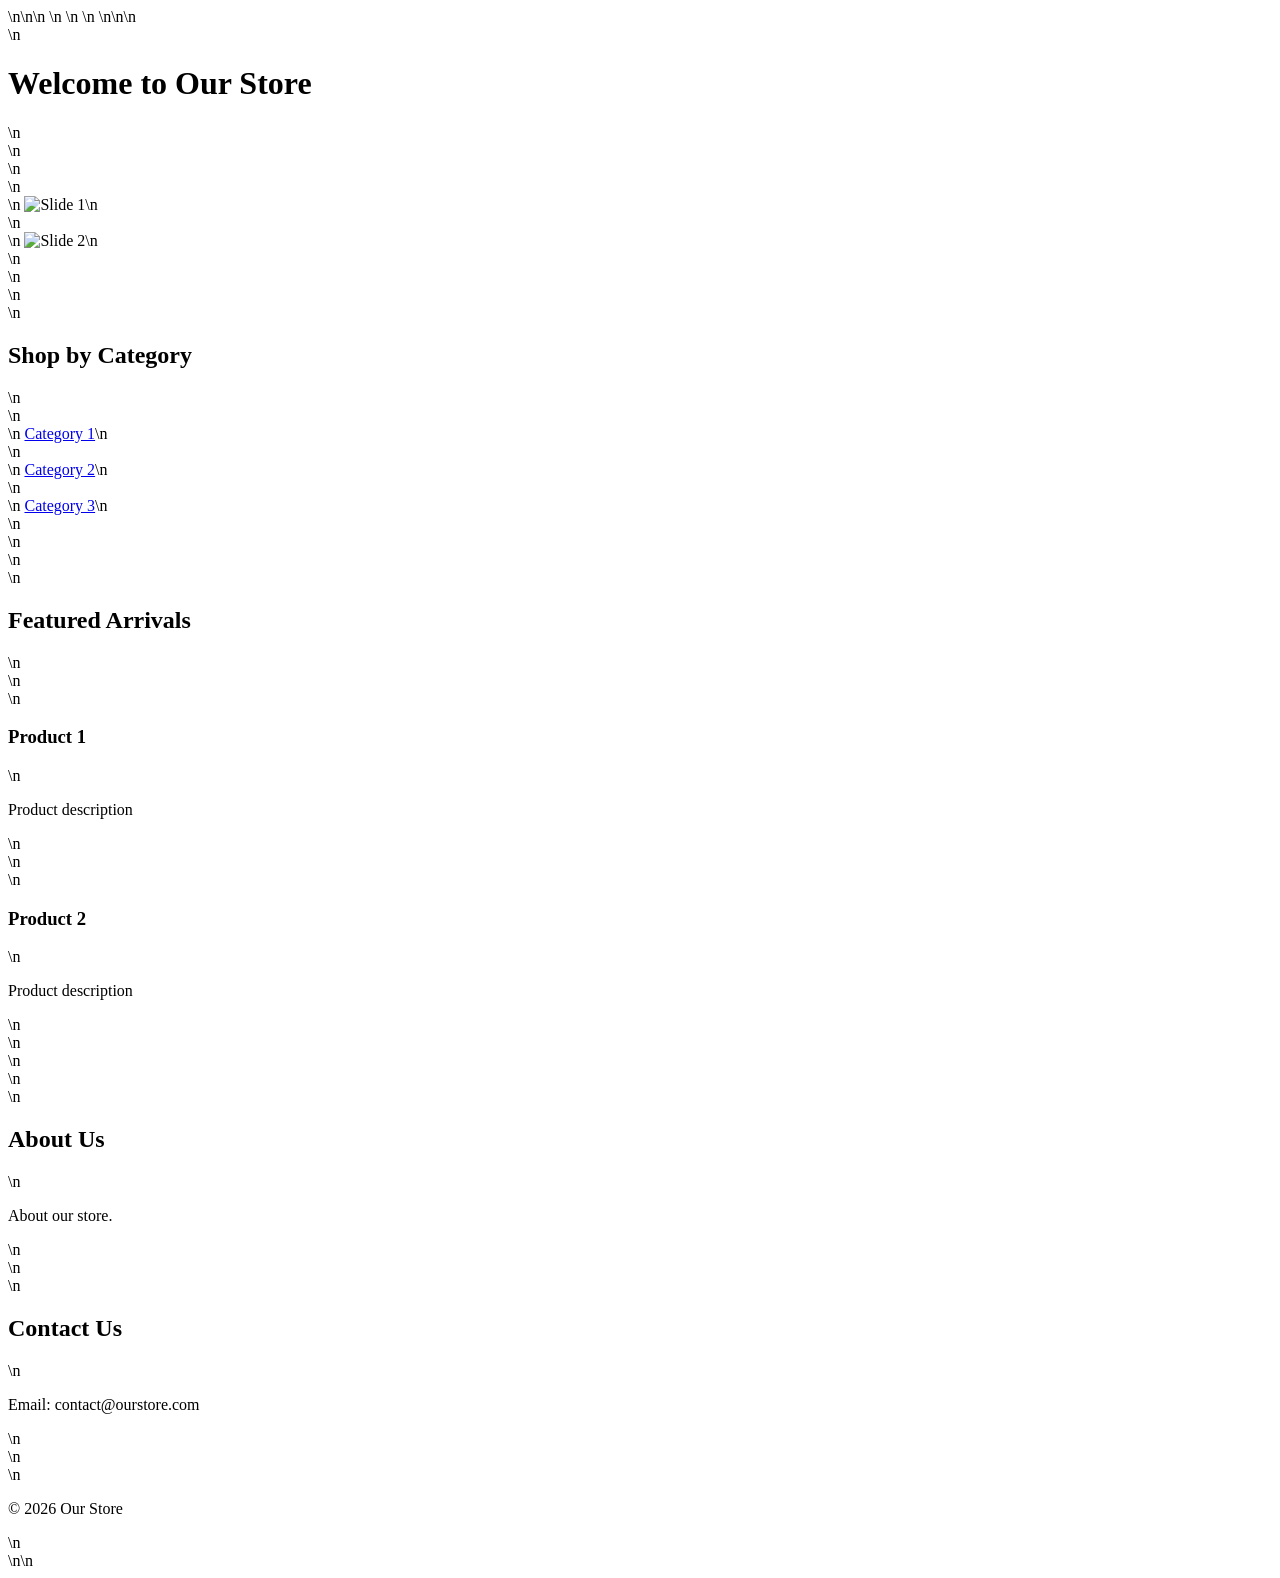
==== index.html @ 6364c0b5 "Create index.html file with homepage structure" ====
<!DOCTYPE html>\n<html lang="en">\n<head>\n    <meta charset="UTF-8">\n    <meta name="viewport" content="width=device-width, initial-scale=1.0">\n    <title>Homepage</title>\n    <link rel="stylesheet" href="styles.css">\n</head>\n<body>\n    <header>\n        <h1>Welcome to Our Store</h1>\n    </header>\n    <section id="hero-slider">\n        <div class="slider">\n            <div class="slide">\n                <img src="slider-image1.jpg" alt="Slide 1">\n            </div>\n            <div class="slide">\n                <img src="slider-image2.jpg" alt="Slide 2">\n            </div>\n        </div>\n    </section>\n    <section id="shop-by-category">\n        <h2>Shop by Category</h2>\n        <div class="categories">\n            <div class="category">\n                <a href="#">Category 1</a>\n            </div>\n            <div class="category">\n                <a href="#">Category 2</a>\n            </div>\n            <div class="category">\n                <a href="#">Category 3</a>\n            </div>\n        </div>\n    </section>\n    <section id="featured-arrivals">\n        <h2>Featured Arrivals</h2>\n        <div class="featured-products">\n            <div class="product">\n                <h3>Product 1</h3>\n                <p>Product description</p>\n            </div>\n            <div class="product">\n                <h3>Product 2</h3>\n                <p>Product description</p>\n            </div>\n        </div>\n    </section>\n    <section id="about">\n        <h2>About Us</h2>\n        <p>About our store.</p>\n    </section>\n    <section id="contact">\n        <h2>Contact Us</h2>\n        <p>Email: contact@ourstore.com</p>\n    </section>\n    <footer>\n        <p>&copy; 2026 Our Store</p>\n    </footer>\n</body>\n</html>
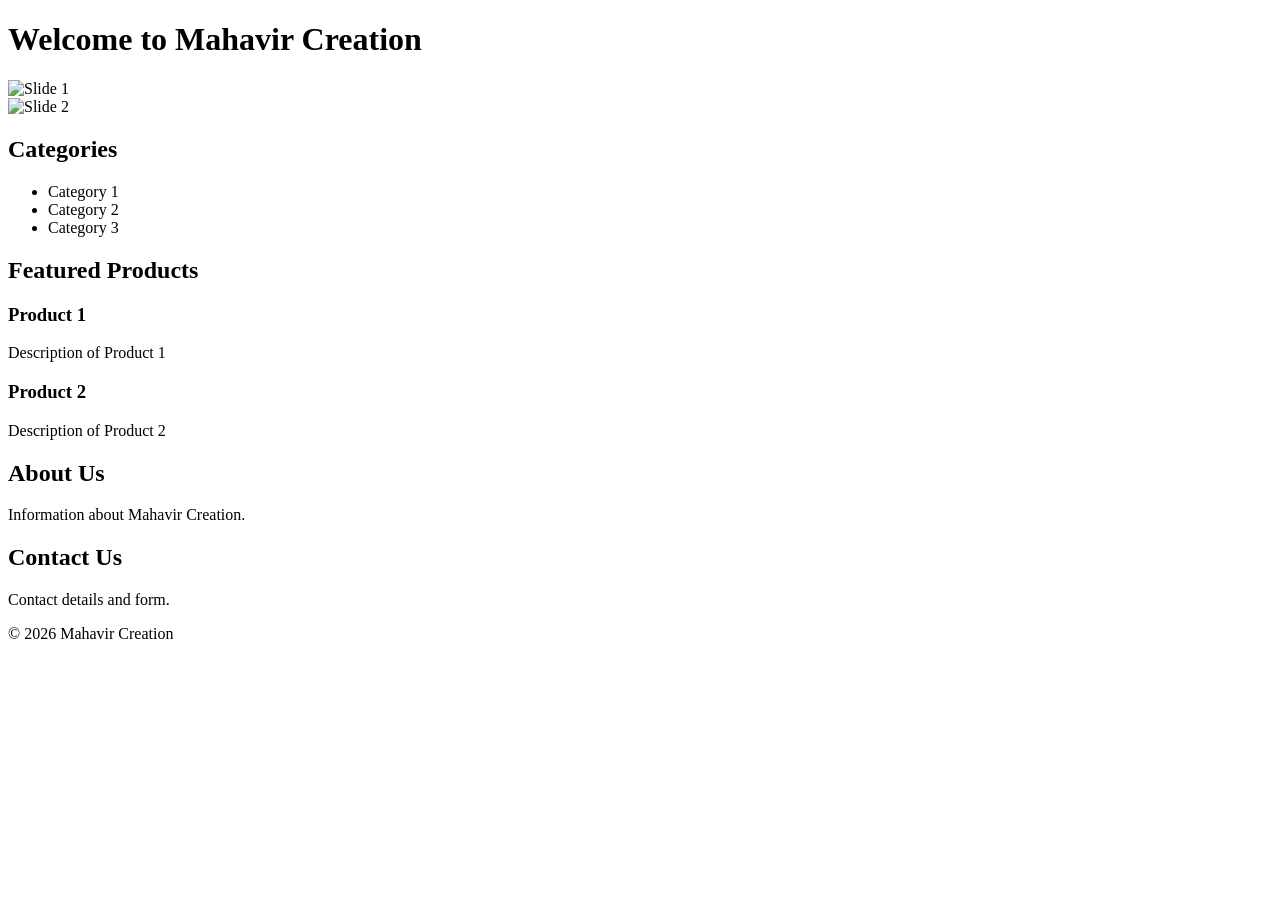
==== commit 775a4da1: "Update index.html with complete homepage structure" ====
--- a/index.html
+++ b/index.html
@@ -1 +1,53 @@
-<!DOCTYPE html>\n<html lang="en">\n<head>\n    <meta charset="UTF-8">\n    <meta name="viewport" content="width=device-width, initial-scale=1.0">\n    <title>Homepage</title>\n    <link rel="stylesheet" href="styles.css">\n</head>\n<body>\n    <header>\n        <h1>Welcome to Our Store</h1>\n    </header>\n    <section id="hero-slider">\n        <div class="slider">\n            <div class="slide">\n                <img src="slider-image1.jpg" alt="Slide 1">\n            </div>\n            <div class="slide">\n                <img src="slider-image2.jpg" alt="Slide 2">\n            </div>\n        </div>\n    </section>\n    <section id="shop-by-category">\n        <h2>Shop by Category</h2>\n        <div class="categories">\n            <div class="category">\n                <a href="#">Category 1</a>\n            </div>\n            <div class="category">\n                <a href="#">Category 2</a>\n            </div>\n            <div class="category">\n                <a href="#">Category 3</a>\n            </div>\n        </div>\n    </section>\n    <section id="featured-arrivals">\n        <h2>Featured Arrivals</h2>\n        <div class="featured-products">\n            <div class="product">\n                <h3>Product 1</h3>\n                <p>Product description</p>\n            </div>\n            <div class="product">\n                <h3>Product 2</h3>\n                <p>Product description</p>\n            </div>\n        </div>\n    </section>\n    <section id="about">\n        <h2>About Us</h2>\n        <p>About our store.</p>\n    </section>\n    <section id="contact">\n        <h2>Contact Us</h2>\n        <p>Email: contact@ourstore.com</p>\n    </section>\n    <footer>\n        <p>&copy; 2026 Our Store</p>\n    </footer>\n</body>\n</html>+<!DOCTYPE html>
+<html lang="en">
+<head>
+    <meta charset="UTF-8">
+    <meta name="viewport" content="width=device-width, initial-scale=1.0">
+    <title>Mahavir Creation</title>
+    <link rel="stylesheet" href="styles.css">
+</head>
+<body>
+    <header>
+        <h1>Welcome to Mahavir Creation</h1>
+        <div class="hero-slider">
+            <div class="slide active">
+                <img src="slide1.jpg" alt="Slide 1">
+            </div>
+            <div class="slide">
+                <img src="slide2.jpg" alt="Slide 2">
+            </div>
+        </div>
+    </header>
+    <section class="categories">
+        <h2>Categories</h2>
+        <ul>
+            <li>Category 1</li>
+            <li>Category 2</li>
+            <li>Category 3</li>
+        </ul>
+    </section>
+    <section class="featured-products">
+        <h2>Featured Products</h2>
+        <div class="product">
+            <h3>Product 1</h3>
+            <p>Description of Product 1</p>
+        </div>
+        <div class="product">
+            <h3>Product 2</h3>
+            <p>Description of Product 2</p>
+        </div>
+    </section>
+    <section class="about">
+        <h2>About Us</h2>
+        <p>Information about Mahavir Creation.</p>
+    </section>
+    <section class="contact">
+        <h2>Contact Us</h2>
+        <p>Contact details and form.</p>
+    </section>
+    <footer>
+        <p>&copy; 2026 Mahavir Creation</p>
+    </footer>
+    <script src="scripts.js"></script>
+</body>
+</html>
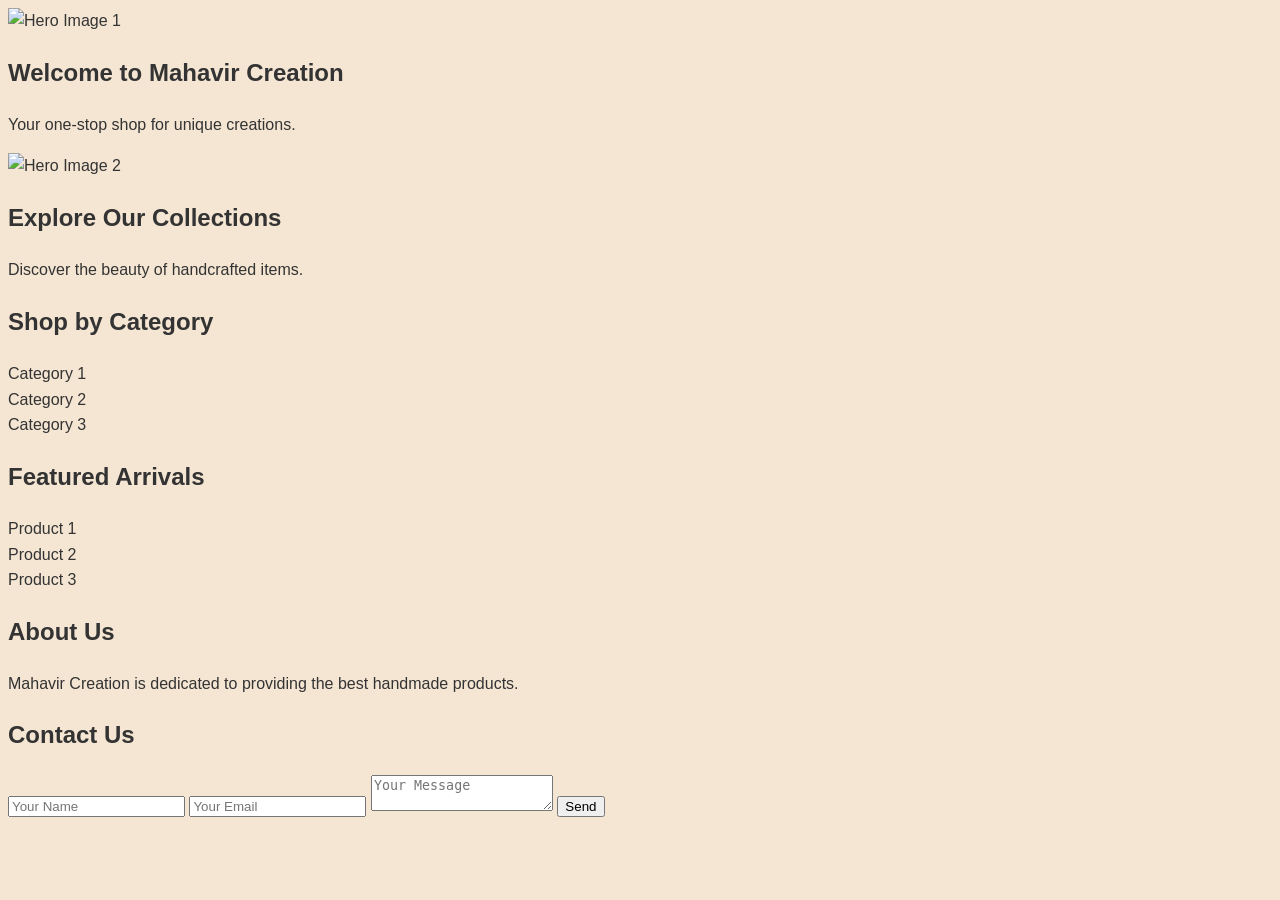
==== commit 50703a0f: "Update index.html with complete homepage structure" ====
--- a/index.html
+++ b/index.html
@@ -3,51 +3,63 @@
 <head>
     <meta charset="UTF-8">
     <meta name="viewport" content="width=device-width, initial-scale=1.0">
-    <title>Mahavir Creation</title>
+    <title>Homepage - Mahavir Creation</title>
     <link rel="stylesheet" href="styles.css">
 </head>
 <body>
-    <header>
-        <h1>Welcome to Mahavir Creation</h1>
-        <div class="hero-slider">
-            <div class="slide active">
-                <img src="slide1.jpg" alt="Slide 1">
-            </div>
-            <div class="slide">
-                <img src="slide2.jpg" alt="Slide 2">
+    <!-- Hero Slider -->
+    <section id="hero-slider">
+        <div class="slide active">
+            <img src="hero1.jpg" alt="Hero Image 1">
+            <div class="caption">
+                <h1>Welcome to Mahavir Creation</h1>
+                <p>Your one-stop shop for unique creations.</p>
             </div>
         </div>
-    </header>
-    <section class="categories">
-        <h2>Categories</h2>
-        <ul>
-            <li>Category 1</li>
-            <li>Category 2</li>
-            <li>Category 3</li>
-        </ul>
-    </section>
-    <section class="featured-products">
-        <h2>Featured Products</h2>
-        <div class="product">
-            <h3>Product 1</h3>
-            <p>Description of Product 1</p>
-        </div>
-        <div class="product">
-            <h3>Product 2</h3>
-            <p>Description of Product 2</p>
+        <div class="slide">
+            <img src="hero2.jpg" alt="Hero Image 2">
+            <div class="caption">
+                <h1>Explore Our Collections</h1>
+                <p>Discover the beauty of handcrafted items.</p>
+            </div>
         </div>
     </section>
-    <section class="about">
+
+    <!-- Shop by Category -->
+    <section id="shop-by-category">
+        <h2>Shop by Category</h2>
+        <div class="categories">
+            <div class="category">Category 1</div>
+            <div class="category">Category 2</div>
+            <div class="category">Category 3</div>
+        </div>
+    </section>
+
+    <!-- Featured Arrivals -->
+    <section id="featured-arrivals">
+        <h2>Featured Arrivals</h2>
+        <div class="products">
+            <div class="product">Product 1</div>
+            <div class="product">Product 2</div>
+            <div class="product">Product 3</div>
+        </div>
+    </section>
+
+    <!-- About Brand -->
+    <section id="about-brand">
         <h2>About Us</h2>
-        <p>Information about Mahavir Creation.</p>
+        <p>Mahavir Creation is dedicated to providing the best handmade products.</p>
     </section>
-    <section class="contact">
+
+    <!-- Contact Section -->
+    <section id="contact">
         <h2>Contact Us</h2>
-        <p>Contact details and form.</p>
+        <form>
+            <input type="text" placeholder="Your Name" required>
+            <input type="email" placeholder="Your Email" required>
+            <textarea placeholder="Your Message" required></textarea>
+            <button type="submit">Send</button>
+        </form>
     </section>
-    <footer>
-        <p>&copy; 2026 Mahavir Creation</p>
-    </footer>
-    <script src="scripts.js"></script>
 </body>
 </html>
--- a/styles.css
+++ b/styles.css
@@ -0,0 +1,67 @@
+.container {
+  max-width: 1200px;
+  margin: auto;
+  padding: 20px;
+}
+
+body {
+  font-family: 'Helvetica Neue', Arial, sans-serif;
+  background-color: #F5E6D3;
+  color: #333;
+  line-height: 1.6;
+}
+
+.header {
+  background-color: #6B1F2A;
+  color: #F5E6D3;
+  padding: 20px;
+  text-align: center;
+  animation: fadeIn 2s;
+}
+
+.header h1 {
+  font-size: 2.5em;
+  margin: 0;
+}
+
+.navbar {
+  display: flex;
+  justify-content: center;
+  background-color: #C9A227;
+}
+
+.navbar a {
+  color: #6B1F2A;
+  padding: 14px 20px;
+  text-decoration: none;
+}
+
+.navbar a:hover {
+  background-color: #6B1F2A;
+  color: #F5E6D3;
+  transition: background-color 0.3s ease;
+}
+
+.section {
+  padding: 20px;
+  margin: 20px 0;
+}
+
+.footer {
+  background-color: #6B1F2A;
+  color: #F5E6D3;
+  text-align: center;
+  padding: 10px;
+  position: relative;
+}
+
+@media (max-width: 768px) {
+  .header h1 {
+    font-size: 2em;
+  }
+}
+
+@keyframes fadeIn {
+  from { opacity: 0; }
+  to { opacity: 1; }
+}
